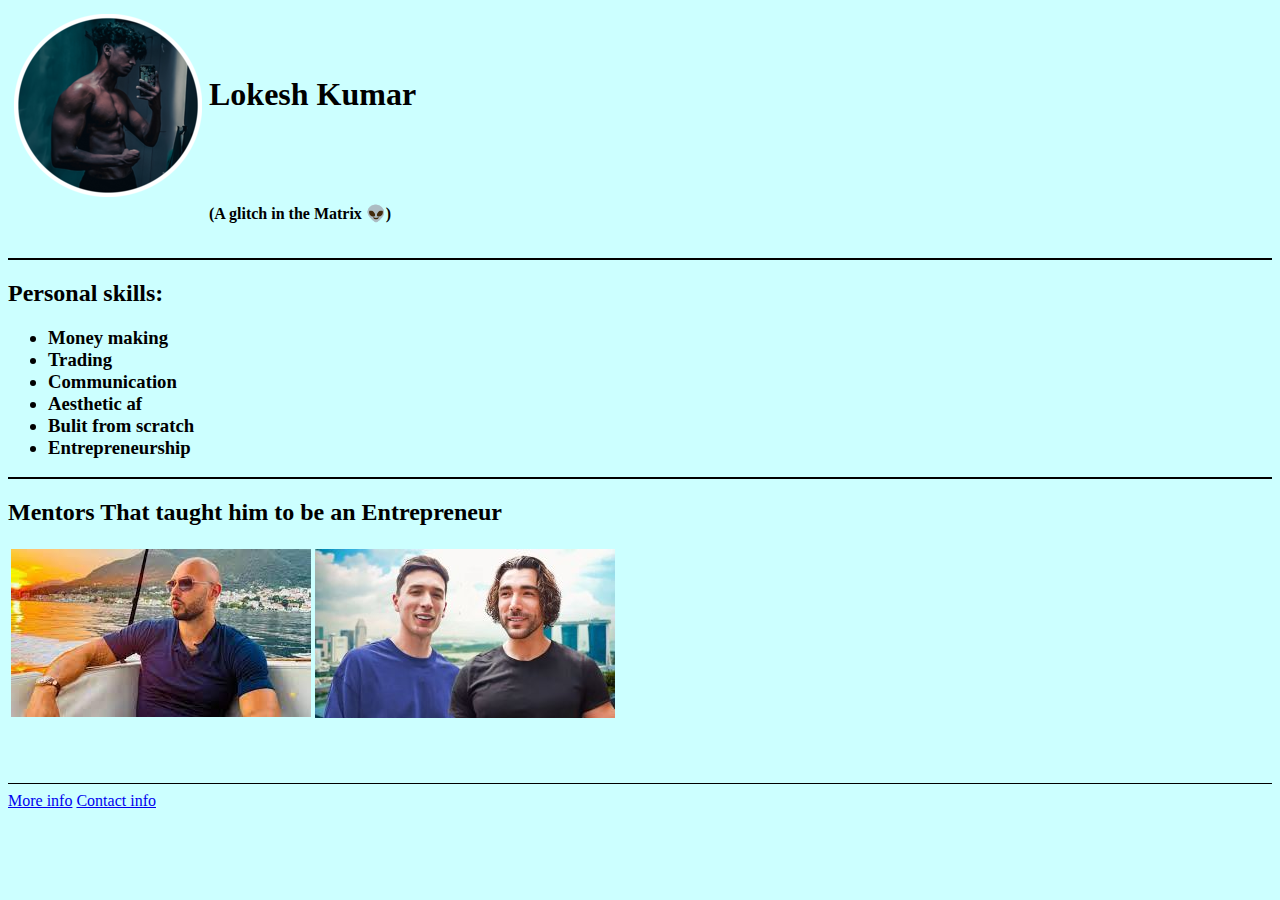
==== index.html @ 1d9455fd "add cv initial website files" ====
<html>
<head>
    <title>
       $ Lokie personal site $
    
    </title>

 </head>
 <style>
   body {
      background-color: #ccffff; 
   }
   hr {
      background-color: black;
      border-style: none;
      height: 1.5px;
   }
 </style>
    <body> 
     
       <table cellspacing="5px">
        <thead> <tr> 
            <td>
               <img src="lokie.png"> </td>

               <td><h1> Lokesh Kumar </h1> </td>
               </tr>  
               <tr>
               <td></td>
               <td><h4> (A glitch in the Matrix 👽) </h4></td>
             </tr> </thead></table> 
             <hr>
            <h2>Personal skills:</h2>
            <ul>
              <h3> <li>Money making</li>  
               <li>Trading</li>
               <li>Communication</li>
               <li>Aesthetic af</li>
               <li>Bulit from scratch</li>
            <li>Entrepreneurship</li></h3>
            </ul>
         <hr>
         <H2>Mentors That taught him to be an Entrepreneur</H2>

         <table>
            <tr>
               <td>
                  <img src="[data-uri]" alt="">
               </td>
               <td><img src="lukey.jpg" alt=""></td>
               <td><img src="https://encrypted-tbn0.gstatic.com/images?q=tbn:ANd9GcT9ykoHyjnTjdFxA8NIJVAccJ5HjTilS2E5AA&usqp=CAU" alt=""></td>



               
            </tr>
         </table>

<br>
<br>
<br>

<hr>
<a href="second.html">More info</a>
    </ul>
     <a href="contact.html">Contact info</a> 
    </body>
</html>
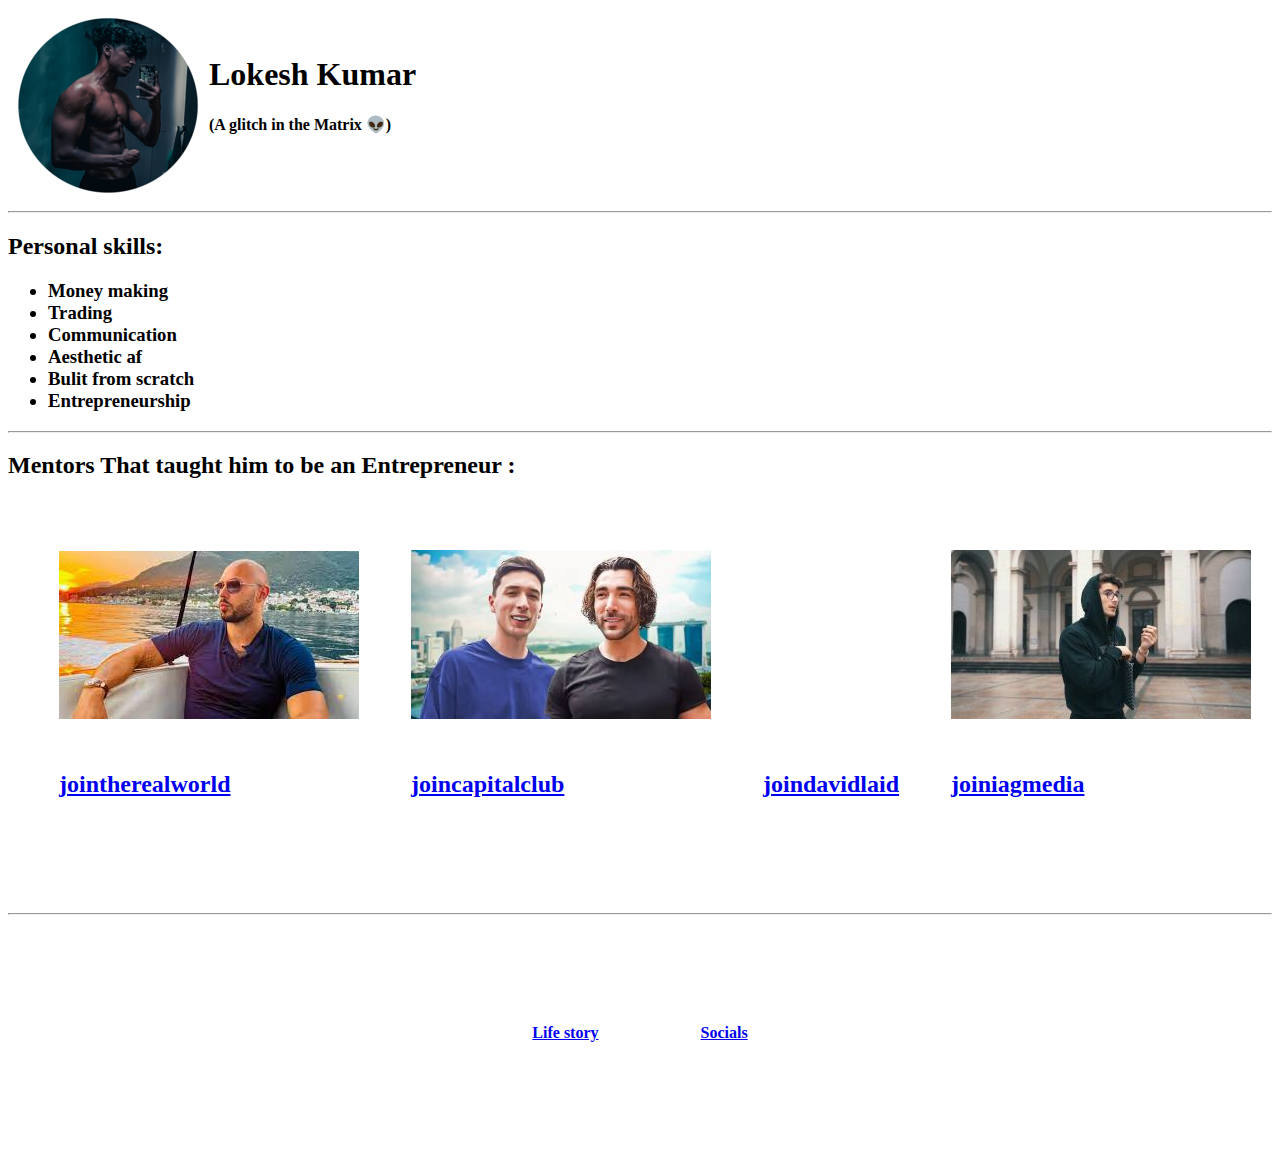
==== commit 644afd45: "Add files via upload" ====
--- a/index.html
+++ b/index.html
@@ -5,18 +5,9 @@
        $ Lokie personal site $
     
     </title>
-
+<link rel="stylesheet" href="css/styles.css">
  </head>
- <style>
-   body {
-      background-color: #ccffff; 
-   }
-   hr {
-      background-color: black;
-      border-style: none;
-      height: 1.5px;
-   }
- </style>
+ 
     <body> 
      
        <table cellspacing="5px">
@@ -24,11 +15,9 @@
             <td>
                <img src="lokie.png"> </td>
 
-               <td><h1> Lokesh Kumar </h1> </td>
+               <td><h1> Lokesh Kumar </h1> <h4> (A glitch in the Matrix 👽) </h4></td>
                </tr>  
-               <tr>
-               <td></td>
-               <td><h4> (A glitch in the Matrix 👽) </h4></td>
+              </td>
              </tr> </thead></table> 
              <hr>
             <h2>Personal skills:</h2>
@@ -41,29 +30,35 @@
             <li>Entrepreneurship</li></h3>
             </ul>
          <hr>
-         <H2>Mentors That taught him to be an Entrepreneur</H2>
+         <H2>Mentors That taught him to be an Entrepreneur :</H2>
 
-         <table>
+          <center><table class="main" cellspacing="50px">
             <tr>
                <td>
                   <img src="[data-uri]" alt="">
                </td>
                <td><img src="lukey.jpg" alt=""></td>
                <td><img src="https://encrypted-tbn0.gstatic.com/images?q=tbn:ANd9GcT9ykoHyjnTjdFxA8NIJVAccJ5HjTilS2E5AA&usqp=CAU" alt=""></td>
+               <td><img src="iman.jpg" alt=""> </td> </tr>
+               <tr> 
+                  <td> <a href="https://jointherealworld.com/"><h2>jointherealworld</h2></a></td>
+                  <td><a href="https://capital.club"><h2>joincapitalclub</h2></a></td>
+                  <td><a href="https://davidlaid.com/"><h2>joindavidlaid</h2></a></td>
+                  <td><a href="https://iag-media.com/"><h2>joiniagmedia</h2></a></td> 
+               </tr>
 
 
 
-               
-            </tr>
-         </table>
-
-<br>
+              </table></center>
 <br>
 <br>
 
 <hr>
-<a href="second.html">More info</a>
-    </ul>
-     <a href="contact.html">Contact info</a> 
-    </body>
+ <center><table class="main" cellspacing="100px">
+   <tr><td><a href="glitch.html"> <h4>Life story</h4></a></td>
+   
+    <td><a href="contact.html"><h4>Socials</h4></a> </td> </tr>
+
+   </table></center>
+</body>
 </html>
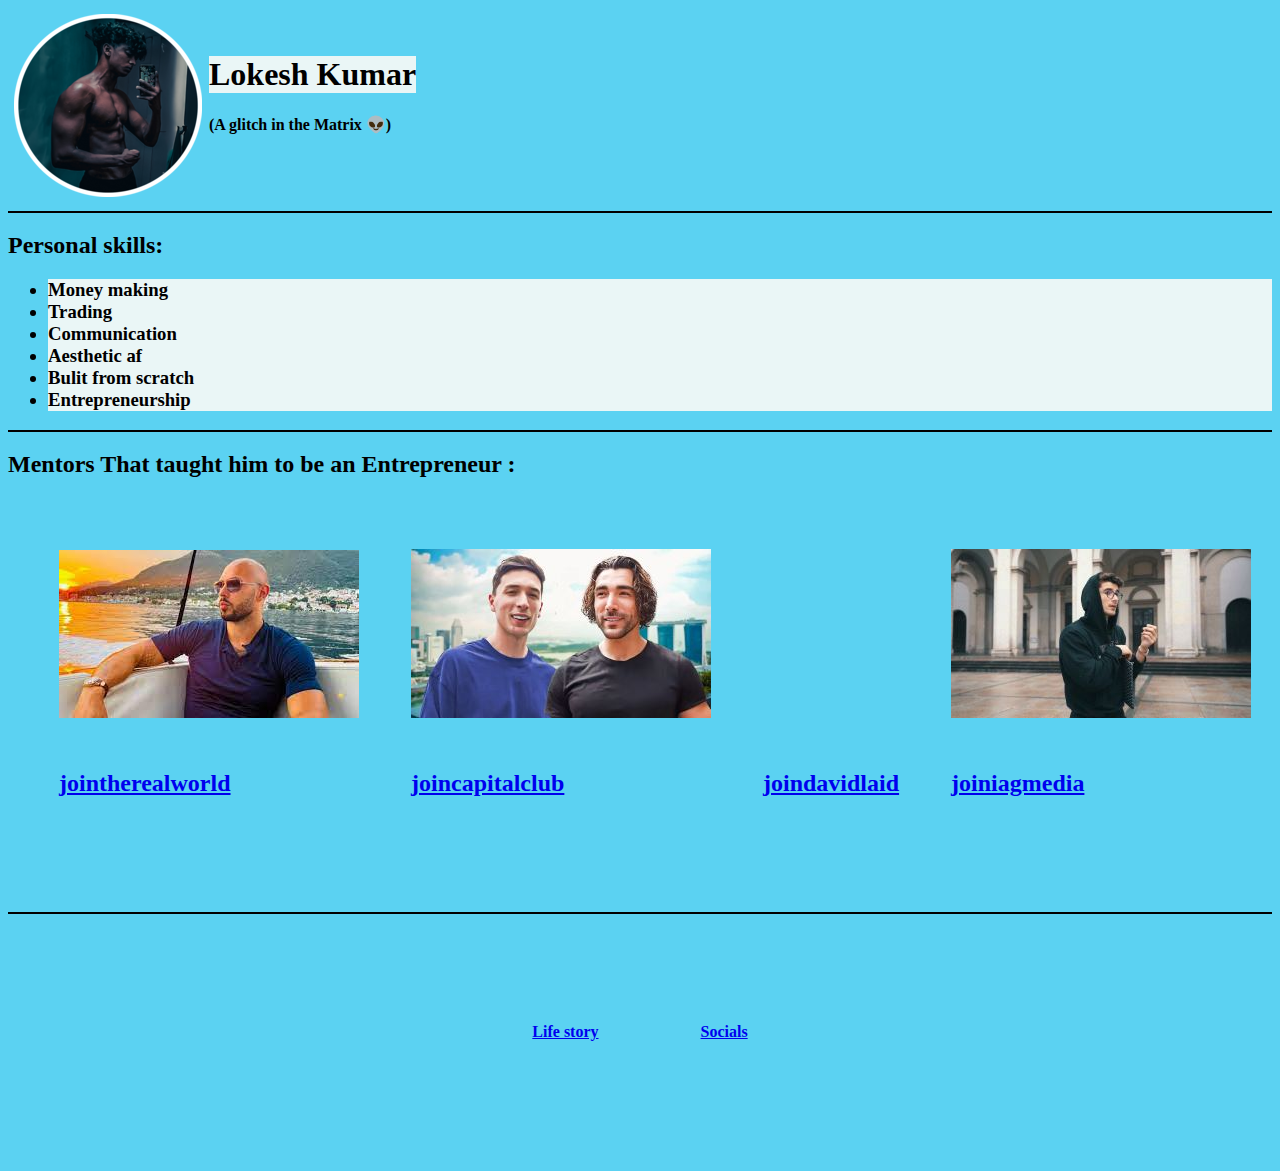
==== commit 8461dcbb: "index.html" ====
--- a/index.html
+++ b/index.html
@@ -5,7 +5,7 @@
        $ Lokie personal site $
     
     </title>
-<link rel="stylesheet" href="css/styles.css">
+<link rel="stylesheet" href="styles.css">
  </head>
  
     <body> 
--- a/styles.css
+++ b/styles.css
@@ -0,0 +1,17 @@
+   body {
+      background-color: #5BD2F2; 
+   }
+   hr {
+      background-color: black;
+      border-style: none;
+      height: 1.5px;
+   }
+   h1,h3 {
+    color: black;
+    background-color: #EAF6F6;
+   }
+  .main :hover{
+    background-color: gold;
+    color: gold;
+
+  }   